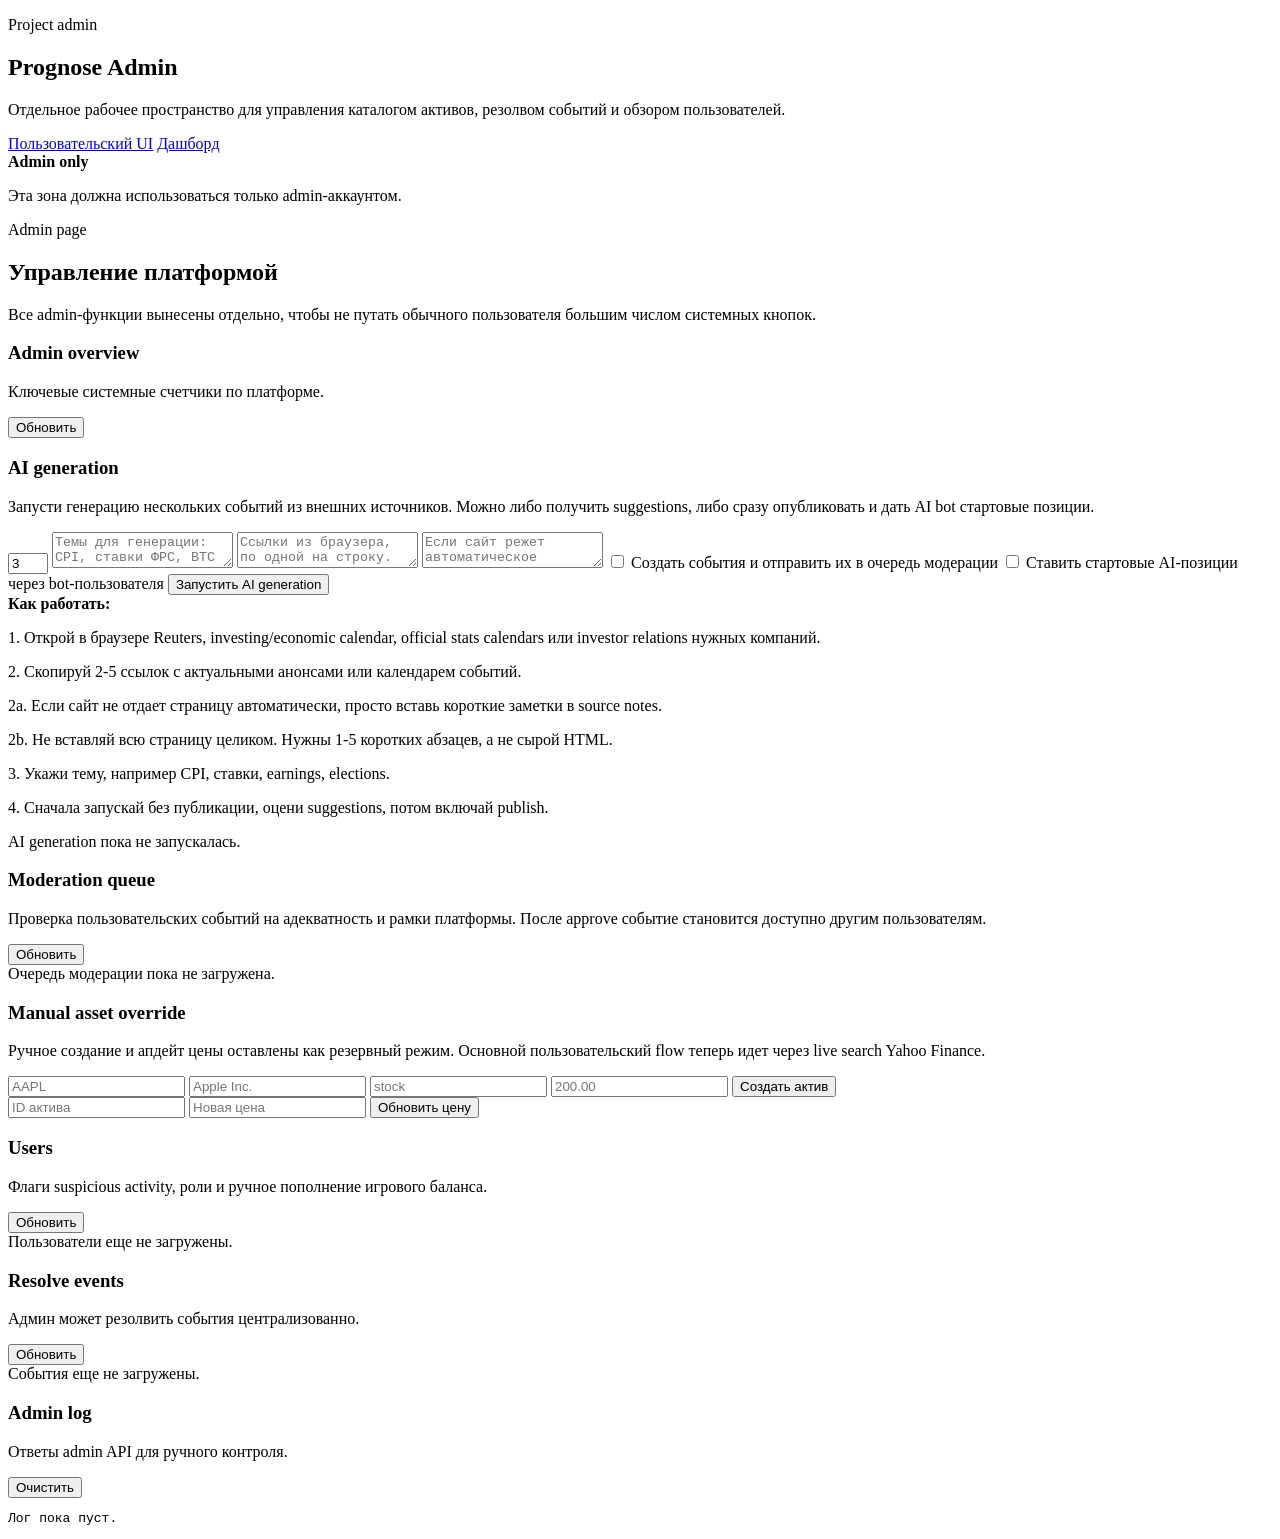
==== frontend/admin.html @ 49c12b30 "Initial project implementation" ====
<!DOCTYPE html>
<html lang="ru">
<head>
  <meta charset="UTF-8">
  <meta name="viewport" content="width=device-width, initial-scale=1.0">
  <title>Prognose · Админ</title>
  <link rel="stylesheet" href="/assets/styles.css">
</head>
<body data-page="admin">
  <div class="page-shell app-shell">
    <aside class="sidebar">
      <div>
        <p class="eyebrow">Project admin</p>
        <h1>Prognose Admin</h1>
        <p class="sidebar-copy">Отдельное рабочее пространство для управления каталогом активов, резолвом событий и обзором пользователей.</p>
      </div>
      <nav class="sidebar-nav">
        <a href="/dashboard">Пользовательский UI</a>
        <a href="/admin" class="is-active">Дашборд</a>
      </nav>
      <div class="status-card">
        <span class="status-dot"></span>
        <div>
          <strong>Admin only</strong>
          <p>Эта зона должна использоваться только admin-аккаунтом.</p>
        </div>
      </div>
    </aside>
    <main class="content">
      <section class="page-hero reveal">
        <p class="eyebrow">Admin page</p>
        <h2>Управление платформой</h2>
        <p class="hero-copy">Все admin-функции вынесены отдельно, чтобы не путать обычного пользователя большим числом системных кнопок.</p>
      </section>
      <section class="panel reveal">
        <div class="panel-head row-head">
          <div>
            <h3>Admin overview</h3>
            <p>Ключевые системные счетчики по платформе.</p>
          </div>
          <button id="load-admin-dashboard" class="ghost-button">Обновить</button>
        </div>
        <div class="metrics-grid" id="admin-metrics"></div>
      </section>
      <section class="panel reveal">
        <div class="panel-head">
          <h3>AI generation</h3>
          <p>Запусти генерацию нескольких событий из внешних источников. Можно либо получить suggestions, либо сразу опубликовать и дать AI bot стартовые позиции.</p>
        </div>
        <form id="admin-ai-form" class="stack-form compact-form">
          <input name="count" type="number" min="1" max="5" value="3" required>
          <textarea name="topics" maxlength="500" placeholder="Темы для генерации: CPI, ставки ФРС, BTC ETF, earnings, elections"></textarea>
          <textarea name="source_urls" maxlength="2500" placeholder="Ссылки из браузера, по одной на строку. Например Reuters, official calendars, company IR."></textarea>
          <textarea name="source_notes" maxlength="6000" placeholder="Если сайт режет автоматическое чтение, вставь сюда короткие заметки или абзацы прямо из браузера."></textarea>
          <label class="checkbox-row"><input name="publish_generated" type="checkbox" value="true"> Создать события и отправить их в очередь модерации</label>
          <label class="checkbox-row"><input name="create_seed_predictions" type="checkbox" value="true"> Ставить стартовые AI-позиции через bot-пользователя</label>
          <button type="submit">Запустить AI generation</button>
        </form>
        <div class="hint-block">
          <strong>Как работать:</strong>
          <p>1. Открой в браузере Reuters, investing/economic calendar, official stats calendars или investor relations нужных компаний.</p>
          <p>2. Скопируй 2-5 ссылок с актуальными анонсами или календарем событий.</p>
          <p>2a. Если сайт не отдает страницу автоматически, просто вставь короткие заметки в source notes.</p>
          <p>2b. Не вставляй всю страницу целиком. Нужны 1-5 коротких абзацев, а не сырой HTML.</p>
          <p>3. Укажи тему, например CPI, ставки, earnings, elections.</p>
          <p>4. Сначала запускай без публикации, оцени suggestions, потом включай publish.</p>
        </div>
        <div id="admin-ai-feedback" class="inline-notice is-hidden"></div>
        <div id="admin-ai-results" class="card-list empty-state">AI generation пока не запускалась.</div>
      </section>
      <section class="grid two reveal">
        <article class="panel">
          <div class="panel-head row-head">
            <div>
              <h3>Moderation queue</h3>
              <p>Проверка пользовательских событий на адекватность и рамки платформы. После approve событие становится доступно другим пользователям.</p>
            </div>
            <button id="load-admin-pending-events" class="ghost-button">Обновить</button>
          </div>
          <div id="admin-feedback" class="inline-notice is-hidden"></div>
          <div id="admin-pending-events-list" class="card-list empty-state">Очередь модерации пока не загружена.</div>
        </article>
        <article class="panel">
          <div class="panel-head">
            <h3>Manual asset override</h3>
            <p>Ручное создание и апдейт цены оставлены как резервный режим. Основной пользовательский flow теперь идет через live search Yahoo Finance.</p>
          </div>
          <form id="admin-asset-form" class="stack-form compact-form">
            <input name="symbol" type="text" placeholder="AAPL" required>
            <input name="name" type="text" placeholder="Apple Inc." required>
            <input name="asset_type" type="text" placeholder="stock" required>
            <input name="current_price" type="number" step="0.01" placeholder="200.00" required>
            <button type="submit">Создать актив</button>
          </form>
          <form id="admin-price-form" class="stack-form compact-form">
            <input name="asset_id" type="number" placeholder="ID актива" required>
            <input name="current_price" type="number" step="0.01" placeholder="Новая цена" required>
            <button type="submit">Обновить цену</button>
          </form>
        </article>
        <article class="panel">
          <div class="panel-head row-head">
            <div>
              <h3>Users</h3>
              <p>Флаги suspicious activity, роли и ручное пополнение игрового баланса.</p>
            </div>
            <button id="load-admin-users" class="ghost-button">Обновить</button>
          </div>
          <div id="admin-users-feedback" class="inline-notice is-hidden"></div>
          <div id="admin-users-list" class="table-list empty-state">Пользователи еще не загружены.</div>
        </article>
      </section>
      <section class="grid two reveal">
        <article class="panel">
          <div class="panel-head row-head">
            <div>
              <h3>Resolve events</h3>
              <p>Админ может резолвить события централизованно.</p>
            </div>
            <button id="load-admin-events" class="ghost-button">Обновить</button>
          </div>
          <div id="admin-events-list" class="card-list empty-state">События еще не загружены.</div>
        </article>
        <article class="panel">
          <div class="panel-head">
            <h3>Admin log</h3>
            <p>Ответы admin API для ручного контроля.</p>
          </div>
          <button id="clear-log" class="ghost-button">Очистить</button>
          <pre id="activity-log" class="code-box empty-state">Лог пока пуст.</pre>
        </article>
      </section>
    </main>
  </div>
  <script src="/assets/app.js"></script>
</body>
</html>
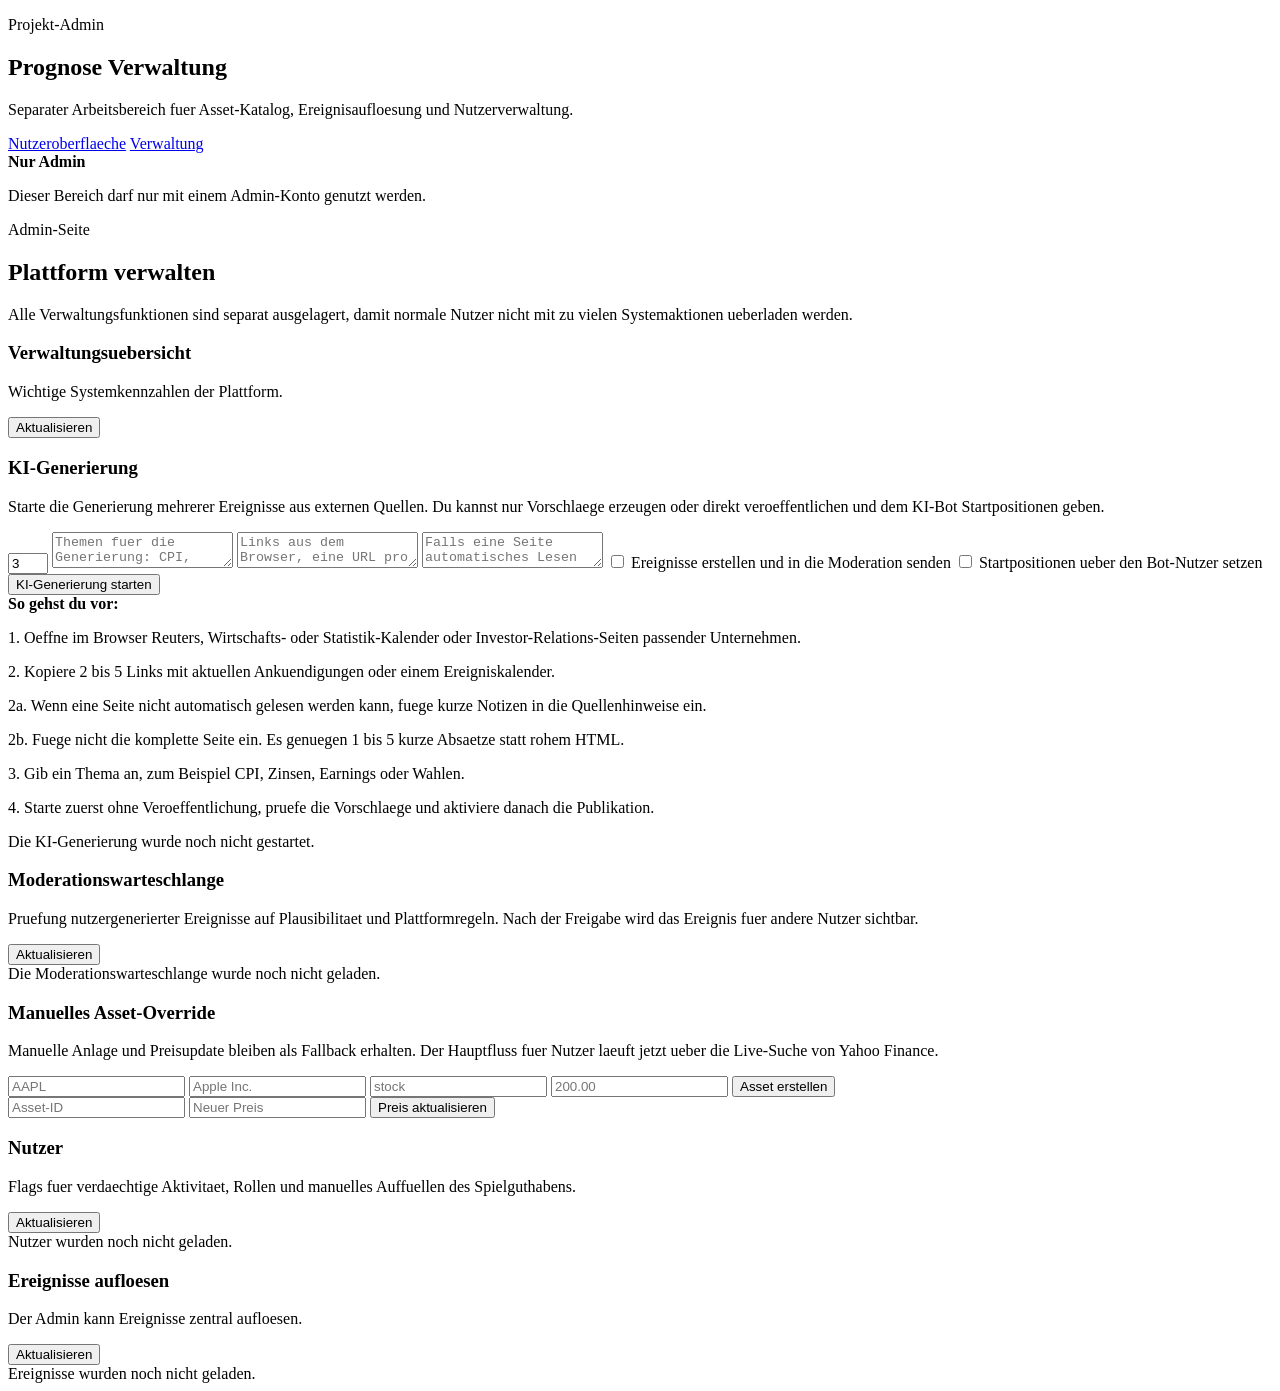
==== commit 942620a2: "Localize frontend to German and polish social profile UX" ====
--- a/frontend/admin.html
+++ b/frontend/admin.html
@@ -1,133 +1,125 @@
 <!DOCTYPE html>
-<html lang="ru">
+<html lang="de">
 <head>
   <meta charset="UTF-8">
   <meta name="viewport" content="width=device-width, initial-scale=1.0">
-  <title>Prognose · Админ</title>
+  <title>Prognose · Verwaltung</title>
   <link rel="stylesheet" href="/assets/styles.css">
 </head>
 <body data-page="admin">
   <div class="page-shell app-shell">
     <aside class="sidebar">
       <div>
-        <p class="eyebrow">Project admin</p>
-        <h1>Prognose Admin</h1>
-        <p class="sidebar-copy">Отдельное рабочее пространство для управления каталогом активов, резолвом событий и обзором пользователей.</p>
+        <p class="eyebrow">Projekt-Admin</p>
+        <h1>Prognose Verwaltung</h1>
+        <p class="sidebar-copy">Separater Arbeitsbereich fuer Asset-Katalog, Ereignisaufloesung und Nutzerverwaltung.</p>
       </div>
       <nav class="sidebar-nav">
-        <a href="/dashboard">Пользовательский UI</a>
-        <a href="/admin" class="is-active">Дашборд</a>
+        <a href="/dashboard">Nutzeroberflaeche</a>
+        <a href="/admin" class="is-active">Verwaltung</a>
       </nav>
       <div class="status-card">
         <span class="status-dot"></span>
         <div>
-          <strong>Admin only</strong>
-          <p>Эта зона должна использоваться только admin-аккаунтом.</p>
+          <strong>Nur Admin</strong>
+          <p>Dieser Bereich darf nur mit einem Admin-Konto genutzt werden.</p>
         </div>
       </div>
     </aside>
     <main class="content">
       <section class="page-hero reveal">
-        <p class="eyebrow">Admin page</p>
-        <h2>Управление платформой</h2>
-        <p class="hero-copy">Все admin-функции вынесены отдельно, чтобы не путать обычного пользователя большим числом системных кнопок.</p>
+        <p class="eyebrow">Admin-Seite</p>
+        <h2>Plattform verwalten</h2>
+        <p class="hero-copy">Alle Verwaltungsfunktionen sind separat ausgelagert, damit normale Nutzer nicht mit zu vielen Systemaktionen ueberladen werden.</p>
       </section>
       <section class="panel reveal">
         <div class="panel-head row-head">
           <div>
-            <h3>Admin overview</h3>
-            <p>Ключевые системные счетчики по платформе.</p>
+            <h3>Verwaltungsuebersicht</h3>
+            <p>Wichtige Systemkennzahlen der Plattform.</p>
           </div>
-          <button id="load-admin-dashboard" class="ghost-button">Обновить</button>
+          <button id="load-admin-dashboard" class="ghost-button">Aktualisieren</button>
         </div>
         <div class="metrics-grid" id="admin-metrics"></div>
       </section>
       <section class="panel reveal">
         <div class="panel-head">
-          <h3>AI generation</h3>
-          <p>Запусти генерацию нескольких событий из внешних источников. Можно либо получить suggestions, либо сразу опубликовать и дать AI bot стартовые позиции.</p>
+          <h3>KI-Generierung</h3>
+          <p>Starte die Generierung mehrerer Ereignisse aus externen Quellen. Du kannst nur Vorschlaege erzeugen oder direkt veroeffentlichen und dem KI-Bot Startpositionen geben.</p>
         </div>
         <form id="admin-ai-form" class="stack-form compact-form">
           <input name="count" type="number" min="1" max="5" value="3" required>
-          <textarea name="topics" maxlength="500" placeholder="Темы для генерации: CPI, ставки ФРС, BTC ETF, earnings, elections"></textarea>
-          <textarea name="source_urls" maxlength="2500" placeholder="Ссылки из браузера, по одной на строку. Например Reuters, official calendars, company IR."></textarea>
-          <textarea name="source_notes" maxlength="6000" placeholder="Если сайт режет автоматическое чтение, вставь сюда короткие заметки или абзацы прямо из браузера."></textarea>
-          <label class="checkbox-row"><input name="publish_generated" type="checkbox" value="true"> Создать события и отправить их в очередь модерации</label>
-          <label class="checkbox-row"><input name="create_seed_predictions" type="checkbox" value="true"> Ставить стартовые AI-позиции через bot-пользователя</label>
-          <button type="submit">Запустить AI generation</button>
+          <textarea name="topics" maxlength="500" placeholder="Themen fuer die Generierung: CPI, Fed-Zinsen, BTC ETF, Earnings, Wahlen"></textarea>
+          <textarea name="source_urls" maxlength="2500" placeholder="Links aus dem Browser, eine URL pro Zeile. Zum Beispiel Reuters, offizielle Kalender oder Investor-Relations-Seiten."></textarea>
+          <textarea name="source_notes" maxlength="6000" placeholder="Falls eine Seite automatisches Lesen blockiert, fuege hier kurze Notizen oder Absaetze direkt aus dem Browser ein."></textarea>
+          <label class="checkbox-row"><input name="publish_generated" type="checkbox" value="true"> Ereignisse erstellen und in die Moderation senden</label>
+          <label class="checkbox-row"><input name="create_seed_predictions" type="checkbox" value="true"> Startpositionen ueber den Bot-Nutzer setzen</label>
+          <button type="submit">KI-Generierung starten</button>
         </form>
         <div class="hint-block">
-          <strong>Как работать:</strong>
-          <p>1. Открой в браузере Reuters, investing/economic calendar, official stats calendars или investor relations нужных компаний.</p>
-          <p>2. Скопируй 2-5 ссылок с актуальными анонсами или календарем событий.</p>
-          <p>2a. Если сайт не отдает страницу автоматически, просто вставь короткие заметки в source notes.</p>
-          <p>2b. Не вставляй всю страницу целиком. Нужны 1-5 коротких абзацев, а не сырой HTML.</p>
-          <p>3. Укажи тему, например CPI, ставки, earnings, elections.</p>
-          <p>4. Сначала запускай без публикации, оцени suggestions, потом включай publish.</p>
+          <strong>So gehst du vor:</strong>
+          <p>1. Oeffne im Browser Reuters, Wirtschafts- oder Statistik-Kalender oder Investor-Relations-Seiten passender Unternehmen.</p>
+          <p>2. Kopiere 2 bis 5 Links mit aktuellen Ankuendigungen oder einem Ereigniskalender.</p>
+          <p>2a. Wenn eine Seite nicht automatisch gelesen werden kann, fuege kurze Notizen in die Quellenhinweise ein.</p>
+          <p>2b. Fuege nicht die komplette Seite ein. Es genuegen 1 bis 5 kurze Absaetze statt rohem HTML.</p>
+          <p>3. Gib ein Thema an, zum Beispiel CPI, Zinsen, Earnings oder Wahlen.</p>
+          <p>4. Starte zuerst ohne Veroeffentlichung, pruefe die Vorschlaege und aktiviere danach die Publikation.</p>
         </div>
         <div id="admin-ai-feedback" class="inline-notice is-hidden"></div>
-        <div id="admin-ai-results" class="card-list empty-state">AI generation пока не запускалась.</div>
+        <div id="admin-ai-results" class="card-list empty-state">Die KI-Generierung wurde noch nicht gestartet.</div>
       </section>
       <section class="grid two reveal">
         <article class="panel">
           <div class="panel-head row-head">
             <div>
-              <h3>Moderation queue</h3>
-              <p>Проверка пользовательских событий на адекватность и рамки платформы. После approve событие становится доступно другим пользователям.</p>
+              <h3>Moderationswarteschlange</h3>
+              <p>Pruefung nutzergenerierter Ereignisse auf Plausibilitaet und Plattformregeln. Nach der Freigabe wird das Ereignis fuer andere Nutzer sichtbar.</p>
             </div>
-            <button id="load-admin-pending-events" class="ghost-button">Обновить</button>
+            <button id="load-admin-pending-events" class="ghost-button">Aktualisieren</button>
           </div>
           <div id="admin-feedback" class="inline-notice is-hidden"></div>
-          <div id="admin-pending-events-list" class="card-list empty-state">Очередь модерации пока не загружена.</div>
+          <div id="admin-pending-events-list" class="card-list empty-state">Die Moderationswarteschlange wurde noch nicht geladen.</div>
         </article>
         <article class="panel">
           <div class="panel-head">
-            <h3>Manual asset override</h3>
-            <p>Ручное создание и апдейт цены оставлены как резервный режим. Основной пользовательский flow теперь идет через live search Yahoo Finance.</p>
+            <h3>Manuelles Asset-Override</h3>
+            <p>Manuelle Anlage und Preisupdate bleiben als Fallback erhalten. Der Hauptfluss fuer Nutzer laeuft jetzt ueber die Live-Suche von Yahoo Finance.</p>
           </div>
           <form id="admin-asset-form" class="stack-form compact-form">
             <input name="symbol" type="text" placeholder="AAPL" required>
             <input name="name" type="text" placeholder="Apple Inc." required>
             <input name="asset_type" type="text" placeholder="stock" required>
             <input name="current_price" type="number" step="0.01" placeholder="200.00" required>
-            <button type="submit">Создать актив</button>
+            <button type="submit">Asset erstellen</button>
           </form>
           <form id="admin-price-form" class="stack-form compact-form">
-            <input name="asset_id" type="number" placeholder="ID актива" required>
-            <input name="current_price" type="number" step="0.01" placeholder="Новая цена" required>
-            <button type="submit">Обновить цену</button>
+            <input name="asset_id" type="number" placeholder="Asset-ID" required>
+            <input name="current_price" type="number" step="0.01" placeholder="Neuer Preis" required>
+            <button type="submit">Preis aktualisieren</button>
           </form>
         </article>
         <article class="panel">
           <div class="panel-head row-head">
             <div>
-              <h3>Users</h3>
-              <p>Флаги suspicious activity, роли и ручное пополнение игрового баланса.</p>
+              <h3>Nutzer</h3>
+              <p>Flags fuer verdaechtige Aktivitaet, Rollen und manuelles Auffuellen des Spielguthabens.</p>
             </div>
-            <button id="load-admin-users" class="ghost-button">Обновить</button>
+            <button id="load-admin-users" class="ghost-button">Aktualisieren</button>
           </div>
           <div id="admin-users-feedback" class="inline-notice is-hidden"></div>
-          <div id="admin-users-list" class="table-list empty-state">Пользователи еще не загружены.</div>
+          <div id="admin-users-list" class="table-list empty-state">Nutzer wurden noch nicht geladen.</div>
         </article>
       </section>
       <section class="grid two reveal">
         <article class="panel">
           <div class="panel-head row-head">
             <div>
-              <h3>Resolve events</h3>
-              <p>Админ может резолвить события централизованно.</p>
+              <h3>Ereignisse aufloesen</h3>
+              <p>Der Admin kann Ereignisse zentral aufloesen.</p>
             </div>
-            <button id="load-admin-events" class="ghost-button">Обновить</button>
+            <button id="load-admin-events" class="ghost-button">Aktualisieren</button>
           </div>
-          <div id="admin-events-list" class="card-list empty-state">События еще не загружены.</div>
-        </article>
-        <article class="panel">
-          <div class="panel-head">
-            <h3>Admin log</h3>
-            <p>Ответы admin API для ручного контроля.</p>
-          </div>
-          <button id="clear-log" class="ghost-button">Очистить</button>
-          <pre id="activity-log" class="code-box empty-state">Лог пока пуст.</pre>
+          <div id="admin-events-list" class="card-list empty-state">Ereignisse wurden noch nicht geladen.</div>
         </article>
       </section>
     </main>
